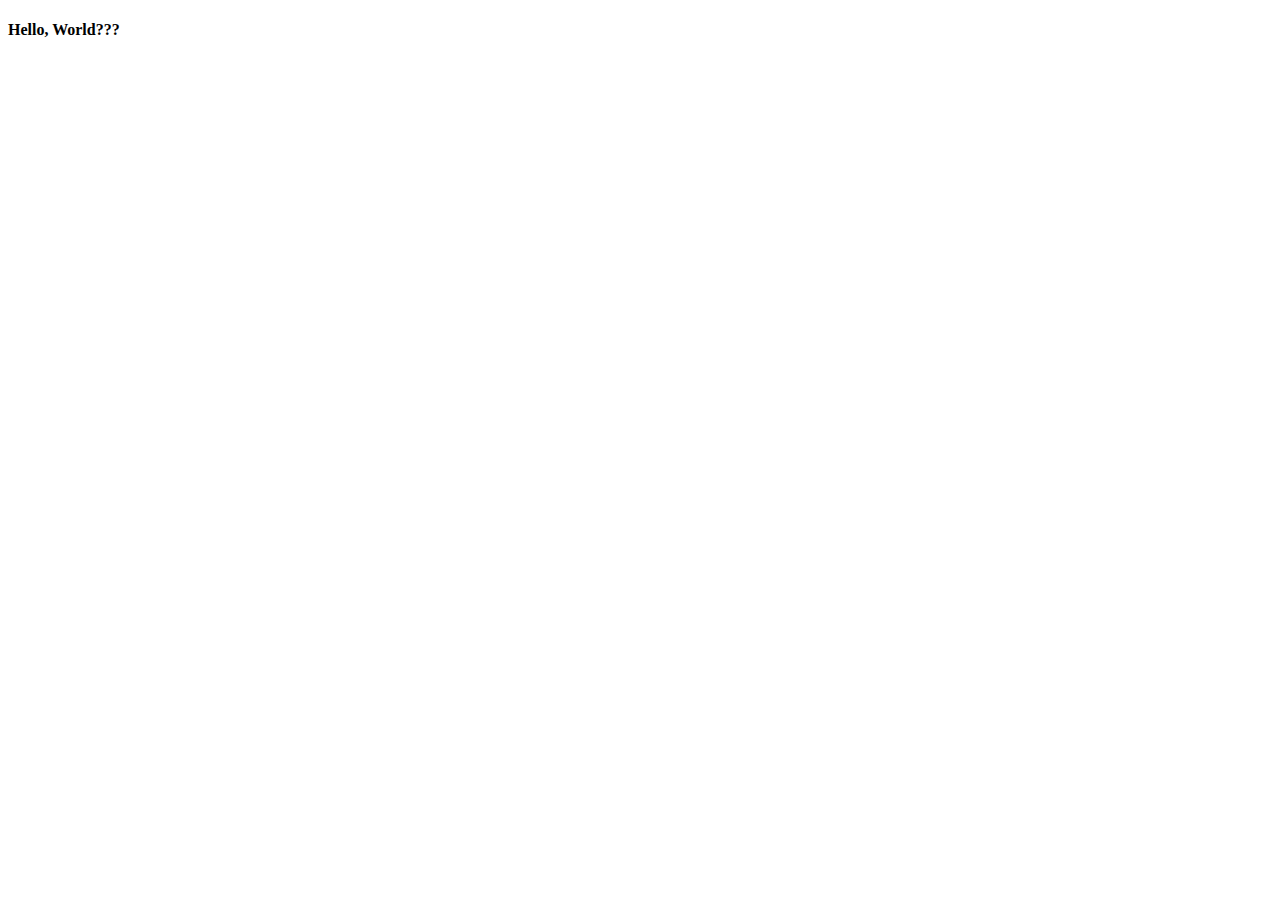
==== app/index.html @ 997bb52b "Initial Commit" ====
<!DOCTYPE html>
<html>
<head lang="en">
    <meta charset="UTF-8">
    <title>Bloc Base Project</title>
    <link rel="stylesheet" href="/styles/main.css">
</head>
<body>
    <h4>Hello, World???</h4>
    <script src="/scripts/app.js"></script>
</body>
</html>
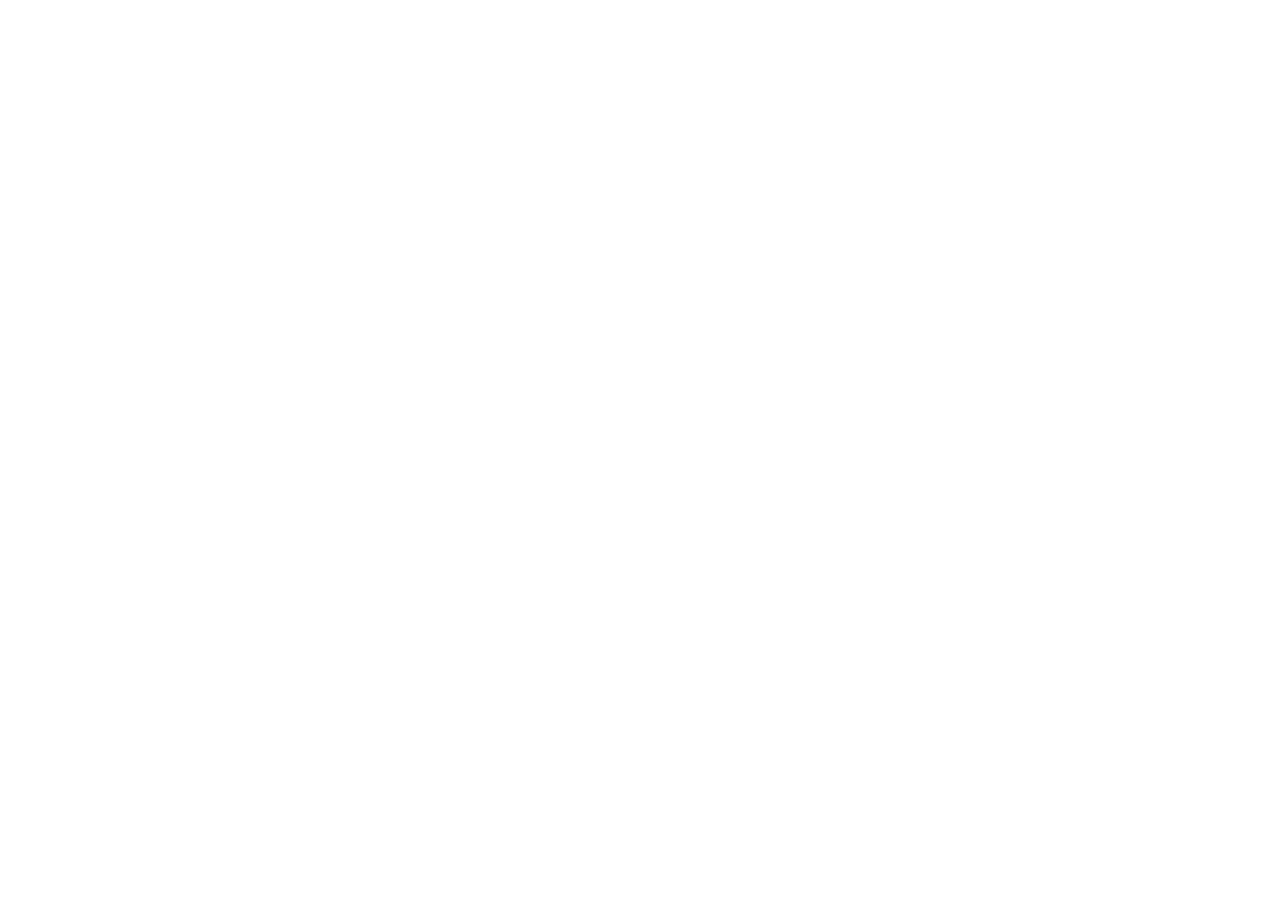
==== commit f30582da: "Finished Basic Setup" ====
--- a/app/index.html
+++ b/app/index.html
@@ -1,12 +1,38 @@
 <!DOCTYPE html>
-<html>
+<html ng-app="blocChat">
 <head lang="en">
     <meta charset="UTF-8">
     <title>Bloc Base Project</title>
     <link rel="stylesheet" href="/styles/main.css">
 </head>
 <body>
-    <h4>Hello, World???</h4>
+	<ui-view></ui-view>
+
+    <!-- Angular -->
+    <script src="https://ajax.googleapis.com/ajax/libs/angularjs/1.6.4/angular.min.js"></script>
+
+    <!-- AngularUI Router -->
+    <script src="https://cdnjs.cloudflare.com/ajax/libs/angular-ui-router/0.4.2/angular-ui-router.min.js"></script>
+
+    <!-- FireBase -->
+    <script src="https://www.gstatic.com/firebasejs/3.9.0/firebase.js"></script>
+    <!-- AngularFire -->
+    <script src="https://cdn.firebase.com/libs/angularfire/2.3.0/angularfire.min.js"></script>
+    <script>
+  		// Initialize Firebase
+  		var config = {
+    		apiKey: "AIzaSyDb-3TVdffpnC7cOygDqdiZUGL_R0ixX6k",
+    		authDomain: "bloc-chat-4cba7.firebaseapp.com",
+   		 	databaseURL: "https://bloc-chat-4cba7.firebaseio.com",
+    		projectId: "bloc-chat-4cba7",
+    		storageBucket: "",
+    		messagingSenderId: "695235593650"
+  		};
+  		firebase.initializeApp(config);
+	</script>
+
+     <!-- Application Files -->
     <script src="/scripts/app.js"></script>
+    <script src="/scripts/controllers/HomeCtrl.js"></script>
 </body>
 </html>
